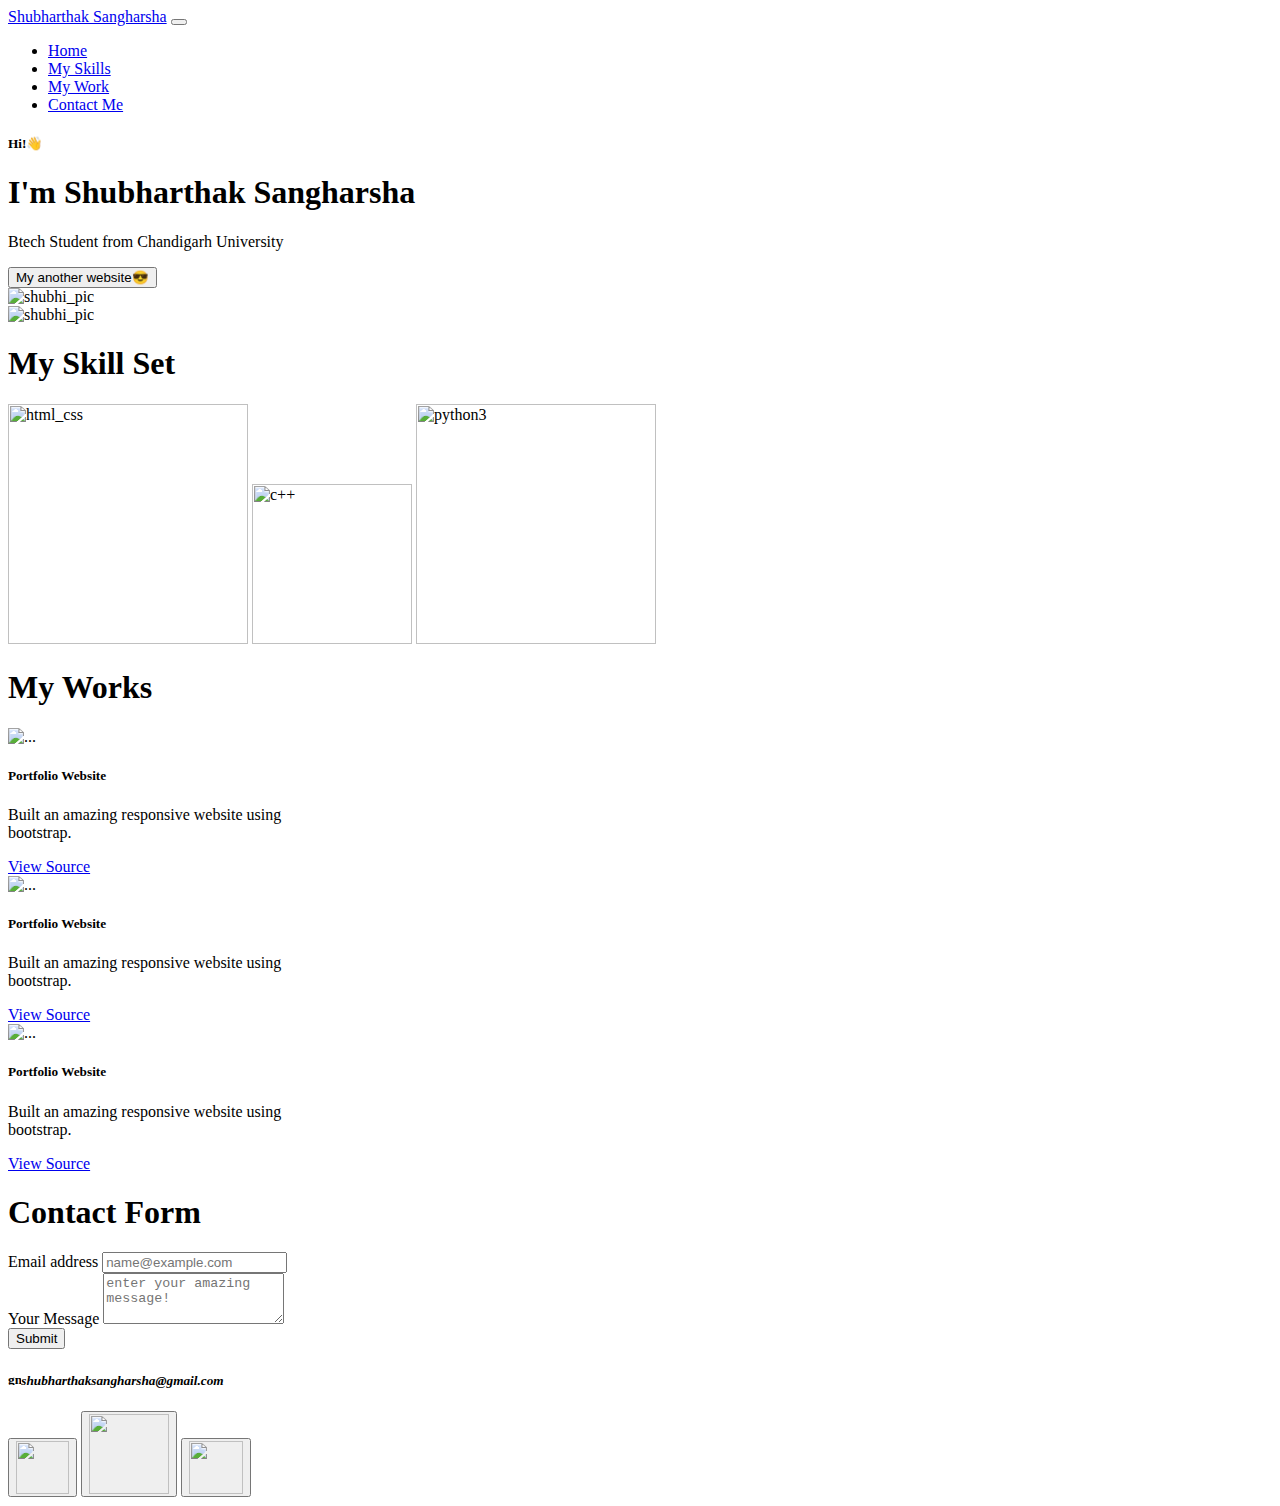
==== index.html @ 7540659d "Create index.html" ====
<html>
<head>
 <title>"SSOfficial"</title>   
<link rel="stylesheet" href="style.css">
<link href="https://cdn.jsdelivr.net/npm/bootstrap@5.0.1/dist/css/bootstrap.min.css" rel="stylesheet" integrity="sha384-+0n0xVW2eSR5OomGNYDnhzAbDsOXxcvSN1TPprVMTNDbiYZCxYbOOl7+AMvyTG2x" crossorigin="anonymous">

</head>
<body>
<!----------NavigationBar--------------->
<nav class="navbar sticky-top navbar-expand-lg navbar-dark  bg-primary ">
  <div class="container-fluid">
    <a class="navbar-brand" href="#">Shubharthak Sangharsha</a>
    <button class="navbar-toggler" type="button" data-bs-toggle="collapse" data-bs-target="#navbarSupportedContent" aria-controls="navbarSupportedContent" aria-expanded="false" aria-label="Toggle navigation">
      <span class="navbar-toggler-icon"></span>
    </button>
    <div class="collapse navbar-collapse" id="navbarSupportedContent">
      <ul class="navbar-nav me-auto mb-2 mb-lg-0">
        <li class="nav-item">
          <a class="nav-link active" aria-current="page" href="#hero">Home</a>
        </li>
        <li class="nav-item">
          <a class="nav-link" href="#skills">My Skills</a>
        </li>
        <li class="nav-item">
          <a class="nav-link" href="#works">My Work</a>
        </li>
	<li class="nav-item">
          <a class="nav-link" href="#contactme">Contact Me</a>
        </li>
      </ul>
      
    </div>
  </div>
</nav>

<main class="container mt-3">
  <section id="hero" class="d-flex justify-content-sm-center justify-content-md-evenly align-items-center flex-column-reverse gap-3 flex-md-row">
<!--------------------HERO----------------->
 
<div class= " d-flex justify-content-sm-center align-items-center flex-column justify-content-md-start align-items-md-start ">
<h5><b>Hi!👋</b></h5>
<h1>I'm Shubharthak Sangharsha </h1>
<p> Btech Student from Chandigarh University</p>
<a href="shubhiwebsite.html"><button class="btn btn-primary btn-sm">My another website😎  </button></a>
</div>
<div class="d-md-none w-25 h-25 ">
  <img src="logo/shubhilogoforever.png" alt ="shubhi_pic" class="w-100 h-100 rounded-circle shadow-lg" >
</div>
<div class="d-none d-md-block w-25 h-25">

 <img src="shubhilogoforever.png" alt ="shubhi_pic" class="w-100 h-100 rounded-circle shadow-lg" >

</div>

</section>
<section id = "skills" class="mt-5 p-4 d-flex flex-column justice-content-sm-center">
<!------------My skills--------------------->
<h1 class="text-primary text-center">My Skill Set</h1>
<div class="d-flex justify-content-evenly">
  <i class="fab fa-html5"></i>
  <img src="html_css.png"  style="width: 15em;" alt="html_css">
  <img src="c++.png" style="width: 10em;"  alt="c++">
  <img src="python.png" style="width: 15em;" alt="python3">
  
  
</div>

</section>
<section id="works" class="mt-4 p-4">
  <div>
  <!---------------My works-------------------->
  <h1 class="text-primary text-center">My Works</h1>
  <div class="d-flex flex-column flex-md-row justify-content-md-evenly gp-3">
  <div class="card mt-3 mb-2" style="width: 18rem;">
  <img src="matrix.jpg" class="card-img-top" alt="...">
  <div class="card-body">
    <h5 class="card-title">Portfolio Website</h5>
    <p class="card-text">Built an amazing responsive website using bootstrap.</p>
    <a href="#" class="btn btn-dark">View Source <i class="fab fa-github"></i></a>
  </div>
  </div>
  
  
  <div>
    <div class="card mt-3 mb-2" style="width: 18rem;">
  <img src="matrix.jpg" class="card-img-top" alt="...">
  <div class="card-body">
    <h5 class="card-title">Portfolio Website</h5>
    <p class="card-text">Built an amazing responsive website using bootstrap.</p>
    <a href="#" class="btn btn-dark">View Source <i class="fab fa-github"></i></a>
  </div>
    </div>
  </div>
  <div>
    <div class="card mt-3 mb-2" style="width: 18rem;">
  <img src="matrix.jpg" class="card-img-top" alt="...">
  <div class="card-body">
    <h5 class="card-title">Portfolio Website</h5>
    <p class="card-text">Built an amazing responsive website using bootstrap.</p>
    <a href="#" class="btn btn-dark">View Source <i class="fab fa-github"></i></a>
  </div>
    </div>
  </div>
  </div>
  
</section class="mt-4 py-4">

<section id="contactme">
  <!--------------contact me------------------->
    <h1 class="text-primary text-center mt-5"><b>Contact Form</b></h1>
    <div class="row">
      <div class="col-sm col-md-6">
  <form>
    <div class="mb-3 mt-s5">
  <label for="exampleFormControlInput1" class="form-label">Email address</label>
  <input type="email" required class="form-control" id="exampleFormControlInput1" placeholder="name@example.com">
</div>
<div class="mb-3 mt-2">
  <label for="exampleFormControlTextarea1" class="form-label">Your Message</label>
  <textarea class="form-control" id="exampleFormControlTextarea1" required placeholder="enter your amazing message!" rows="3"></textarea>
</div>
<button type="submit" class="btn btn-primary"> Submit
  </button>
  </form>
      </div>
      <div class="col-sm  col-md-4">

  <div class = "mt-3">
    <h5><img src= "gmail.png" alt="gmail" style="width : 1em;"><i>shubharthaksangharsha@gmail.com</i></h5>
    <button type="button" class="btn btn-link"> <a href="https://github.com/shubharthaksangharsha"><img src="github.png" style="width: 4em;" ></a></button>
 <button type="button" class="btn btn-link"> <a href="https://www.linkedin.com/in/shubharthak-sangharsha-42b44360/"><img src="linkedin.png" style="width: 6em;" ></a></button>
    <button type="button" class="btn btn-link"> <a href="https://stackoverflow.com/users/14835045/shubharthak"><img src="stackoverflow.png" style="width: 4em;" ></a></button>
  </div>

  </div>
</section>

</main>    




<script src="https://cdn.jsdelivr.net/npm/bootstrap@5.0.1/dist/js/bootstrap.bundle.min.js" integrity="sha384-gtEjrD/SeCtmISkJkNUaaKMoLD0//ElJ19smozuHV6z3Iehds+3Ulb9Bn9Plx0x4" crossorigin="anonymous"></script>




</body>
</html>
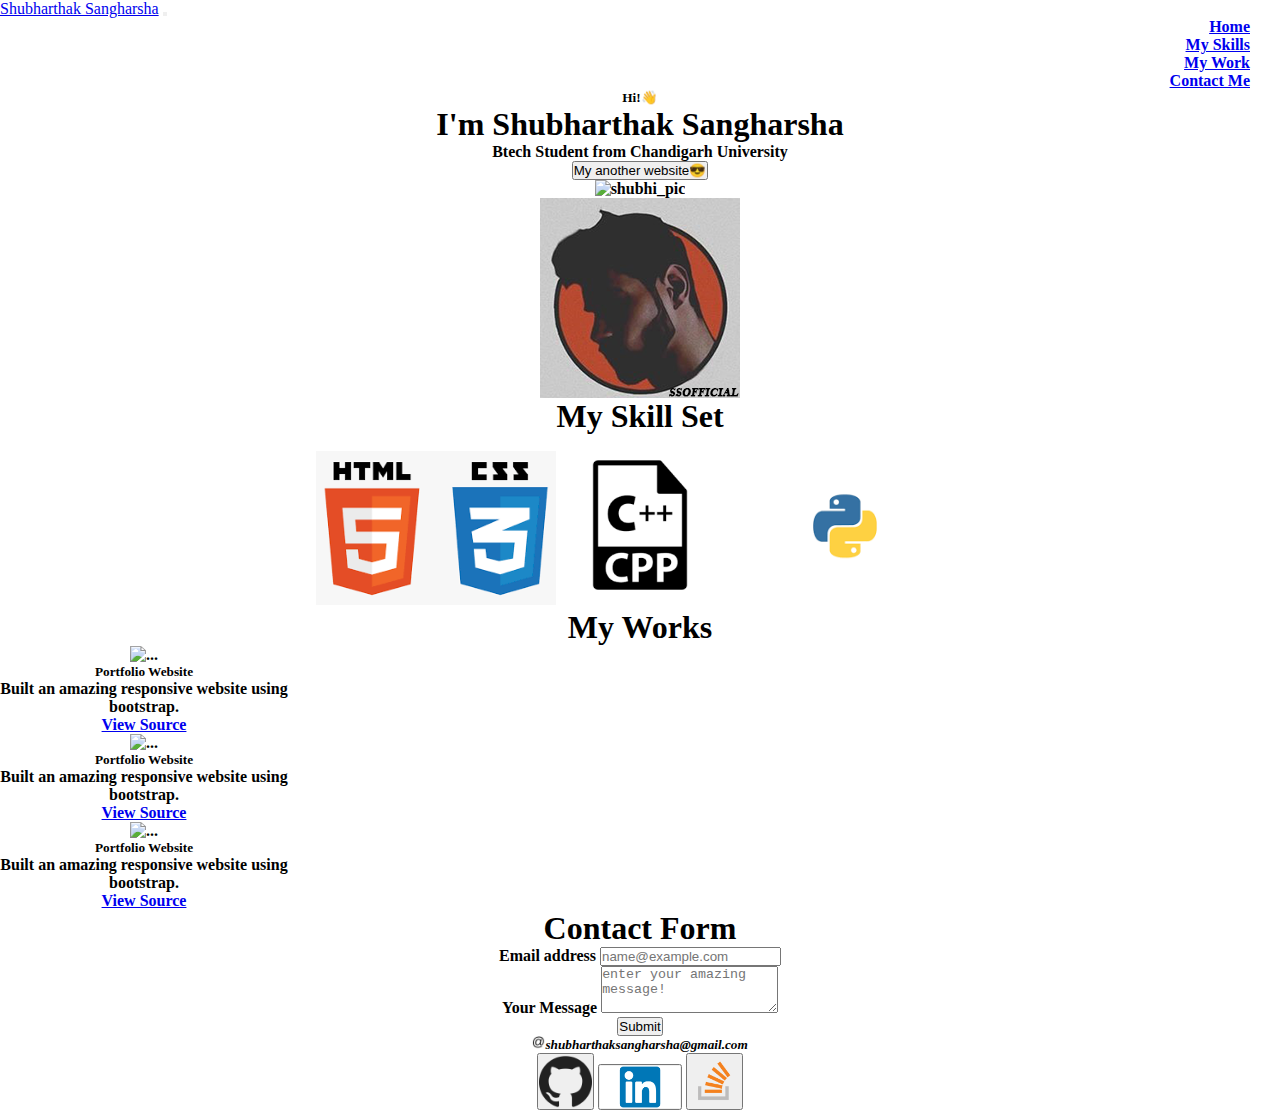
==== commit b5831f37: "Update index.html" ====
--- a/index.html
+++ b/index.html
@@ -1,3 +1,4 @@
+
 <html>
 <head>
  <title>"SSOfficial"</title>   
--- a/style.css
+++ b/style.css
@@ -0,0 +1,101 @@
+*
+{
+    margin: 0;
+    padding: 0;
+    
+}
+/*-----------------Navigation------------------*/
+
+
+#nav-bar
+{
+    position: sticky;
+    top: 0;
+    z-index: 10;
+}
+
+.navbar-brand img
+{
+    height: 100px;
+    padding-left: 5px;
+    
+}
+.navbar-nav li
+{
+    padding: 0 30px;
+    
+}
+
+.navbar-nav li a
+{
+    float: right;
+    text-align: left;
+    
+    
+}
+
+#nav-bar ul li a:hover
+{
+
+
+}
+
+.navbar
+{
+  
+}
+.navbar-toggler
+{
+  
+}
+.nav-link
+{
+  
+    font-weight: 600;
+    font-size: 16px;
+}
+ 
+/*-------------SLIDER-----------*/
+#slider
+{
+  width: 100%;
+    }
+.carousel-caption
+{
+    top:50%;
+    transform: translateY(-50%);
+    bottom: initial!important;
+}
+
+.carousel-caption h5
+{
+    color: #fff;
+    font-size: 42px;
+      
+}
+/*------------ABOUT------------*/
+
+#about
+{
+    
+    padding-right: 110px;
+    padding-top: 50px;
+    padding-bottom: 50px;
+    color: #555;    
+}
+
+.about-content{
+    padding-top: 10px;
+    
+}
+
+.container{
+    
+    text-align : center;
+    font-weight: 900;
+}
+
+#center{
+    text-align : left;
+    font-weight: bold;
+}
